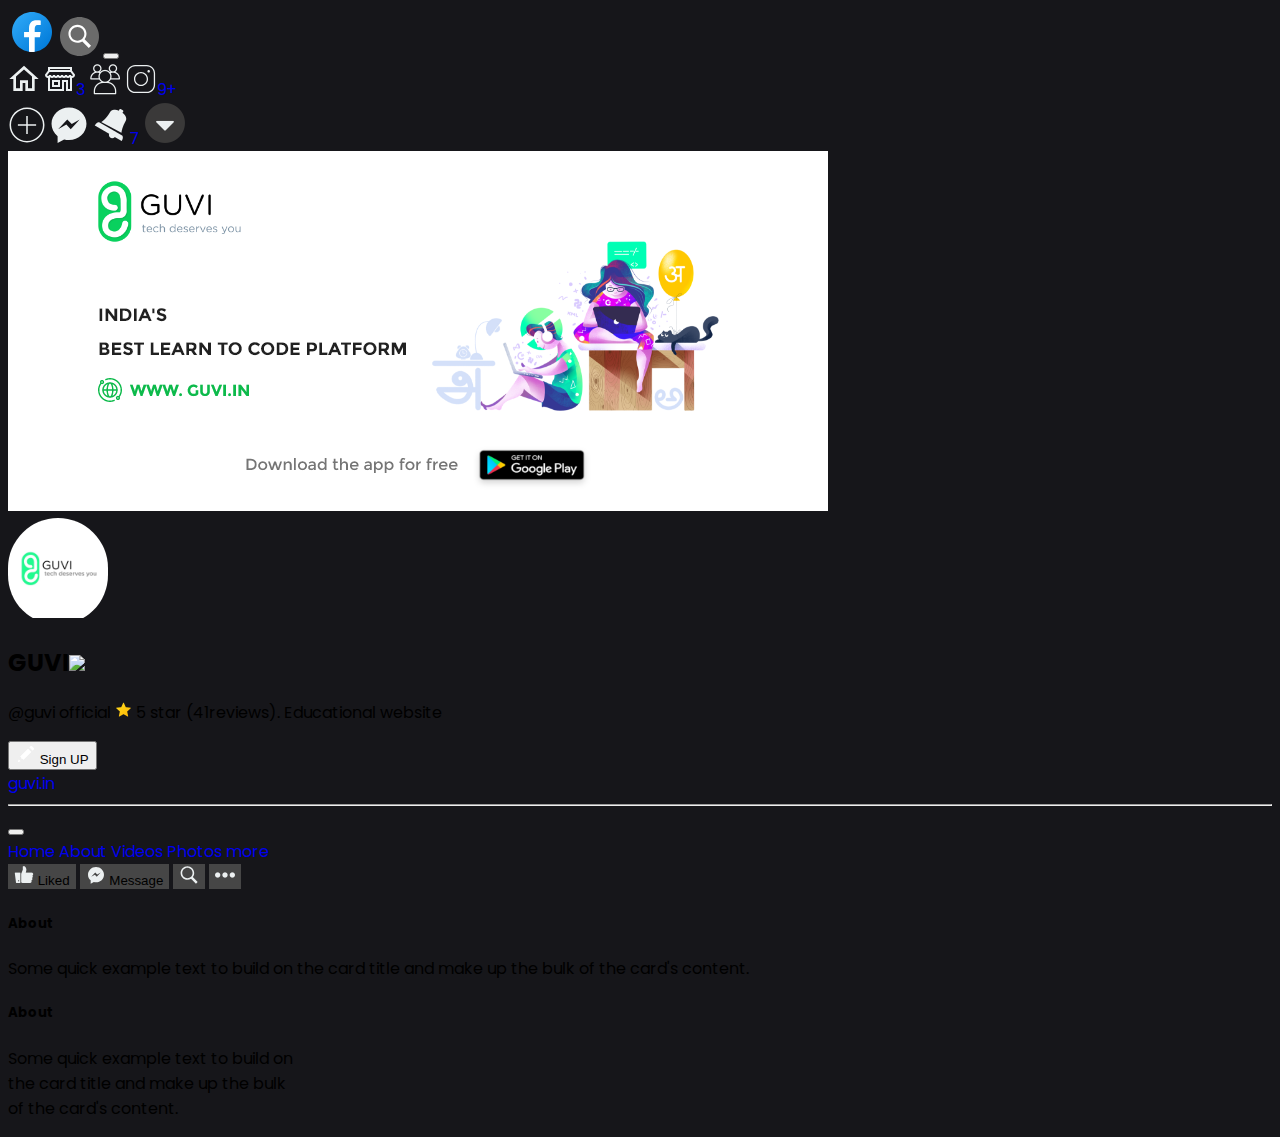
==== index.html @ 3fe800c3 "update" ====
<!DOCTYPE html>
<html lang="en">
  <head>
    <meta charset="UTF-8" />
    <meta http-equiv="X-UA-Compatible" content="IE=edge" />
    <meta name="viewport" content="width=device-width, initial-scale=1.0" />
    <title>Document</title>
    <link
      href="https://cdn.jsdelivr.net/npm/bootstrap@5.1.3/dist/css/bootstrap.min.css"
      rel="stylesheet"
      integrity="sha384-1BmE4kWBq78iYhFldvKuhfTAU6auU8tT94WrHftjDbrCEXSU1oBoqyl2QvZ6jIW3"
      crossorigin="anonymous"
    />
    <link
      rel="stylesheet"
      href="https://cdnjs.cloudflare.com/ajax/libs/font-awesome/4.7.0/css/font-awesome.min.css"
    />
    <link rel="stylesheet" href="./style.css" />
  </head>
  <body>
    <nav class="navbar navbar-expand-lg navbar-light navbar-fixed bg-dark fixed-top p-0">
      <div class="container-fluid">
        <a class="navbar-brand" href="#" ><img src="./Icons/facebook.svg" alt="fb" srcset=""></a>
        <a class="navbar-brand" href="#"
          ><img src="./Icons/search.svg" alt="fb" srcset=""></a>
        <button
          class="navbar-toggler"
          type="button"
          data-bs-toggle="collapse"
          data-bs-target="#navbarNavAltMarkup"
          aria-controls="navbarNavAltMarkup"
          aria-expanded="false"
          aria-label="Toggle navigation"
        >
          <span class="navbar-toggler-icon"></span>
        </button>
        <div class="collapse navbar-collapse" id="navbarNavAltMarkup">
          <div class="navbar-nav ms-auto">
            <a class="nav-link px-5" aria-current="page" href="#"
              ><img src="./Icons/home.svg" alt="fb" srcset=""></a>
            <a class="nav-link px-5" href="#"><img src="./Icons/shop.png" alt="fb" srcset=""><span class="badge rounded-pill bg-danger">3</span></a>
            <a class="nav-link px-5" href="#"><img src="./Icons/users.png" alt="fb" srcset=""></a>
            <a class="nav-link px-5" href="#"><img src="./Icons/instagram.svg" alt="fb" srcset=""><span class="badge rounded-pill bg-danger">9+</span></a>
          </div>
          <div class="navbar-nav ms-auto">
            <a class="nav-link" aria-current="page" href="#"><img src="./Icons/plus.svg" alt="fb" srcset=""></a>
            <a class="nav-link" href="#"><img src="./Icons/messenger.svg" alt="fb" srcset=""></a>
            <a class="nav-link" href="#"><img src="./Icons/bell.png" alt="fb" srcset=""><span class="badge rounded-pill bg-danger">7</span></a>
            <a class="nav-link" href="#"><img src="./Icons/down.png" alt="fb" srcset=""></a>
          </div>
        </div>
      </div>
    </nav>
<div class="container-fluid">
  <div class="row">
    <div class="text-center bg-dark">
      <img class="img-fluid" src="./guvi.png" alt="" srcset="">
     </div>
    </div>
     <div class="row pb-4 px-5 bg-dark">
       <div class="col-3 d-flex justify-content-end">
      <div class="log">
      <img src="./logo.jpg" class="logo" alt="...">
     </div>
    </div>
    <div class="col-5 d-flex align-items-center">
      <div class="BrandName text-light ">
        <p><h2>GUVI<img src="https://img.icons8.com/fluency/22/000000/verified-badge.png"/></h2>@guvi official <img src="./Icons/star.png" alt="" srcset=""> 5 star (41reviews). Educational website</p>
      </div>
    </div>
    <div class="col-3 d-flex align-items-end">
      <div class="buttons text-light">
        <button class="btn btn-info text-light mx-2 px-5" type="submit"><img src="./pencil.png" alt="" srcset=""> Sign UP</button><br />
        <a class="text-light fs-7 mx-4 px-5" href="#">guvi.in</a>
      </div>
    </div>
    </div><hr class="m-1">
    <div class="row p-0">
      <nav class="navbar navbar-expand-lg navbar-dark text-light bg-dark">
        <div class="container-fluid">
          <button class="navbar-toggler" type="button" data-bs-toggle="collapse" data-bs-target="#navbarNavAltMarkup" aria-controls="navbarNavAltMarkup" aria-expanded="false" aria-label="Toggle navigation">
            <span class="navbar-toggler-icon"></span>
          </button>
          <div class="collapse navbar-collapse" id="navbarNavAltMarkup">
            <div class="navbar-nav ms-auto">
              <a class="nav-link active text-center" aria-current="page" href="#">Home</a>
              <a class="nav-link active text-center" href="#">About</a>
              <a class="nav-link active text-center" href="#">Videos</a>
              <a class="nav-link active text-center" href="#">Photos</a>
              <a class="nav-link active text-center" href="#">more</a>
              </div>
              <div class="navbar-nav ms-auto">
              <button class="button rounded-3 text-light mx-1 px-5 py-2" type="submit"><img src="./Icons/likes.png" alt="" srcset="">  Liked</button>
              <button class="button rounded-3 text-light mx-1 px-5" type="submit"><img src="./Icons/fb-m.svg" alt="" srcset="">  Message</button>
              <button class="button rounded-3 text-light mx-1 px-3" type="submit"><img src="./Icons/searchd.svg" alt="" srcset=""></button>
              <button class="button rounded-3 text-light mx-1 px-3" type="submit"><img src="./Icons/dot.png" alt="" srcset=""></button>
              </div>
          </div>
        </div>
      </nav>
     </div>
</div>
<div class="container m-4">
  <div class="row">
    <div class="col-5 px-5 d-flex justify-content-center">
      <div class="card bg-dark" style="width: 50rem;">
        <div class="card-body">
          <h5 class="card-title text-light">About</h5>
          <p class="card-text text-light">Some quick example text to build on the card title and make up the bulk of the card's content.</p>
        </div>
      </div>
    </div>
    <div class="col-7 d-flex justify-content-center">
      <div class="card bg-dark" style="width: 18rem;">
        <div class="card-body">
          <h5 class="card-title text-light">About</h5>
          <p class="card-text text-light">Some quick example text to build on the card title and make up the bulk of the card's content.</p>
        </div>
      </div>
    </div>
  </div>
</div>
    <script
      src="https://cdn.jsdelivr.net/npm/bootstrap@5.1.3/dist/js/bootstrap.bundle.min.js"
      integrity="sha384-ka7Sk0Gln4gmtz2MlQnikT1wXgYsOg+OMhuP+IlRH9sENBO0LRn5q+8nbTov4+1p"
      crossorigin="anonymous"
    ></script>
  </body>
</html>
---- style.css ----
@import url('https://fonts.googleapis.com/css2?family=Outfit:wght@600&family=Poppins&display=swap');
body {
  background-color: #16161a;
  overflow-x: hidden;
  font-family: 'Poppins', sans-serif;
}
.logo {
  width: 100px;
  height: 100px;
}
.log {
  overflow: hidden;
  width: 100px;
  border-radius: 50px;
}
a{
  text-decoration: none;
}
.button {
  background-color: #464646;
  border: none;
}
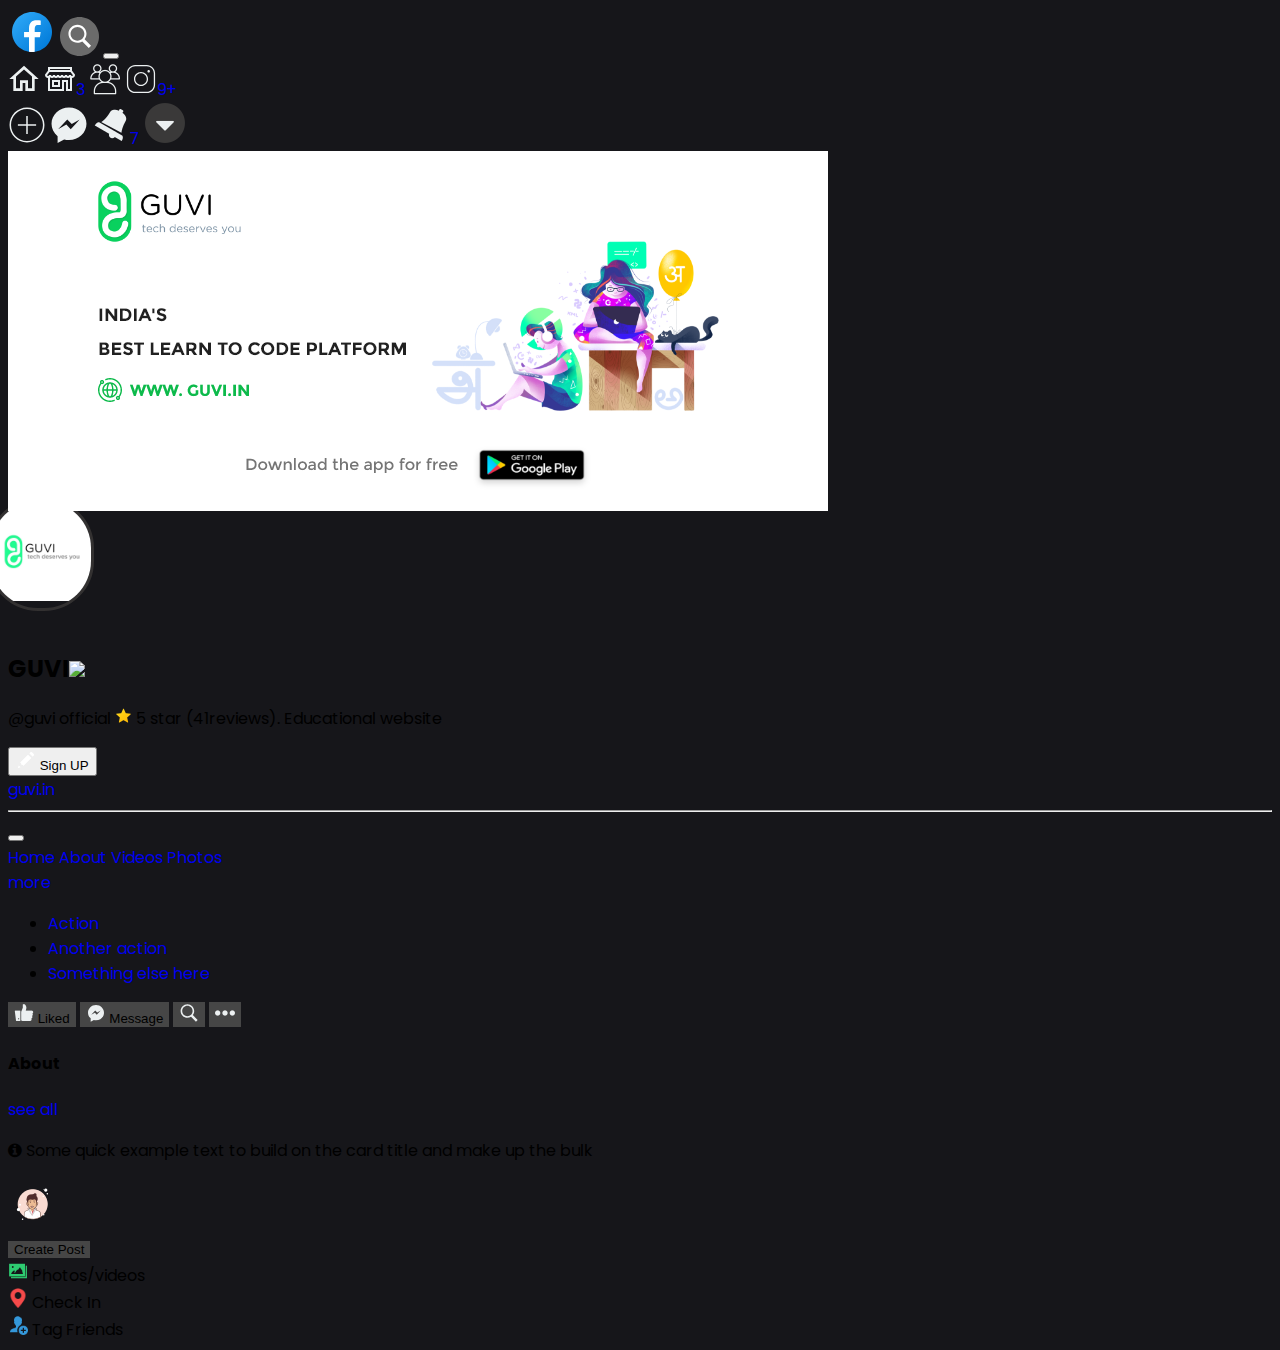
==== commit 510138be: "edited" ====
--- a/index.html
+++ b/index.html
@@ -21,18 +21,19 @@
     <nav class="navbar navbar-expand-lg navbar-light navbar-fixed bg-dark fixed-top p-0">
       <div class="container-fluid">
         <a class="navbar-brand" href="#" ><img src="./Icons/facebook.svg" alt="fb" srcset=""></a>
-        <a class="navbar-brand" href="#"
+        <a class="navbar-brand " href="#"
           ><img src="./Icons/search.svg" alt="fb" srcset=""></a>
         <button
-          class="navbar-toggler"
+          class="navbar-toggler bg-light"
           type="button"
           data-bs-toggle="collapse"
           data-bs-target="#navbarNavAltMarkup"
           aria-controls="navbarNavAltMarkup"
           aria-expanded="false"
           aria-label="Toggle navigation"
+          
         >
-          <span class="navbar-toggler-icon"></span>
+          <span class="navbar-toggler-icon bg-light"></span>
         </button>
         <div class="collapse navbar-collapse" id="navbarNavAltMarkup">
           <div class="navbar-nav ms-auto">
@@ -54,17 +55,17 @@
 <div class="container-fluid">
   <div class="row">
     <div class="text-center bg-dark">
-      <img class="img-fluid" src="./guvi.png" alt="" srcset="">
+      <img class="img-fluid rounded-bottom" src="./guvi.png" alt="" srcset="">
      </div>
     </div>
-     <div class="row pb-4 px-5 bg-dark">
-       <div class="col-3 d-flex justify-content-end">
+     <div class="row px-5 bg-dark">
+       <div class="col-3 mx-3 d-flex justify-content-end">
       <div class="log">
-      <img src="./logo.jpg" class="logo" alt="...">
+      <a href="#"> <img src="./logo.jpg" class="logo" alt="..."></a>
      </div>
     </div>
     <div class="col-5 d-flex align-items-center">
-      <div class="BrandName text-light ">
+      <div class="BrandName text-light">
         <p><h2>GUVI<img src="https://img.icons8.com/fluency/22/000000/verified-badge.png"/></h2>@guvi official <img src="./Icons/star.png" alt="" srcset=""> 5 star (41reviews). Educational website</p>
       </div>
     </div>
@@ -77,19 +78,28 @@
     </div><hr class="m-1">
     <div class="row p-0">
       <nav class="navbar navbar-expand-lg navbar-dark text-light bg-dark">
-        <div class="container-fluid">
-          <button class="navbar-toggler" type="button" data-bs-toggle="collapse" data-bs-target="#navbarNavAltMarkup" aria-controls="navbarNavAltMarkup" aria-expanded="false" aria-label="Toggle navigation">
+        <div class="container">
+          <button class="navbar-toggler" type="button" data-bs-toggle="collapse" data-bs-target="#navbarNavAlt" aria-controls="navbarNavAlt" aria-expanded="false" aria-label="Toggle navigation">
             <span class="navbar-toggler-icon"></span>
           </button>
-          <div class="collapse navbar-collapse" id="navbarNavAltMarkup">
+          <div class="collapse navbar-collapse" id="navbarNavAlt">
             <div class="navbar-nav ms-auto">
               <a class="nav-link active text-center" aria-current="page" href="#">Home</a>
               <a class="nav-link active text-center" href="#">About</a>
               <a class="nav-link active text-center" href="#">Videos</a>
               <a class="nav-link active text-center" href="#">Photos</a>
-              <a class="nav-link active text-center" href="#">more</a>
+              <div class="dropdown">
+                <a class=" nav-link active text-center dropdown-toggle" href="#" role="button" id="dropdownMenuLink" data-bs-toggle="dropdown" aria-expanded="false">
+                  more
+                </a>
+                <ul class="dropdown-menu" aria-labelledby="dropdownMenuLink">
+                  <li><a class="dropdown-item" href="#">Action</a></li>
+                  <li><a class="dropdown-item" href="#">Another action</a></li>
+                  <li><a class="dropdown-item" href="#">Something else here</a></li>
+                </ul>
+              </div>   
               </div>
-              <div class="navbar-nav ms-auto">
+              <div class="navbar-nav  ms-auto">
               <button class="button rounded-3 text-light mx-1 px-5 py-2" type="submit"><img src="./Icons/likes.png" alt="" srcset="">  Liked</button>
               <button class="button rounded-3 text-light mx-1 px-5" type="submit"><img src="./Icons/fb-m.svg" alt="" srcset="">  Message</button>
               <button class="button rounded-3 text-light mx-1 px-3" type="submit"><img src="./Icons/searchd.svg" alt="" srcset=""></button>
@@ -100,21 +110,30 @@
       </nav>
      </div>
 </div>
-<div class="container m-4">
+<div class="container m-3  ms-auto">
   <div class="row">
-    <div class="col-5 px-5 d-flex justify-content-center">
-      <div class="card bg-dark" style="width: 50rem;">
+    <div class="col-4 px-1">
+      <div class="card bg-dark" >
         <div class="card-body">
-          <h5 class="card-title text-light">About</h5>
-          <p class="card-text text-light">Some quick example text to build on the card title and make up the bulk of the card's content.</p>
+          <div class="row">
+            <div class="col d-flex justify-content-start "><h4 class="card-title text-light">About</h4> </div>
+          <div class="col d-flex justify-content-end"><a href="#" class="">see all</a></div>
+        </div>
+          <p class="card-text text-light"><i class="fa fa-info-circle fa-1x"></i> Some quick example text to build on the card title and make up the bulk </p>
         </div>
       </div>
     </div>
-    <div class="col-7 d-flex justify-content-center">
-      <div class="card bg-dark" style="width: 18rem;">
-        <div class="card-body">
-          <h5 class="card-title text-light">About</h5>
-          <p class="card-text text-light">Some quick example text to build on the card title and make up the bulk of the card's content.</p>
+    <div class="col-6">
+      <div class="card bg-dark">
+        <div class="card-body p-2">
+          <div class="row">
+            <div class="col-1 d-flex justify-content-start p-1"><img src="./Icons/profile.png" alt="" srcset=""></div>
+          <div class="col d-flex justify-content-center">
+            <button class="button rounded-3 text-light px-5 m-2 " type="submit">Create Post</button></div>
+            <div class="row mx-4 py-1">
+              <div class="col-4 d-flex justify-content-start align-items-center text-light p-1"><img src="./Icons/gallery.png" alt="" class="gallery" srcset=""> Photos/videos</div>
+              <div class="col-4 d-flex justify-content-start align-items-center text-light p-1"><img src="./Icons/location.png" alt="" class="gallery" srcset=""> Check In</div>
+              <div class="col-4 d-flex justify-content-start align-items-center text-light p-1"><img src="./Icons/adduser.png" alt="" class="gallery" srcset=""> Tag Friends</div>
         </div>
       </div>
     </div>
--- a/style.css
+++ b/style.css
@@ -12,6 +12,9 @@
   overflow: hidden;
   width: 100px;
   border-radius: 50px;
+  margin : -20px;
+  margin-bottom:40px;
+  border: 3px solid #333131;
 }
 a{
   text-decoration: none;
@@ -19,4 +22,13 @@
 .button {
   background-color: #464646;
   border: none;
+}
+
+.profile {
+  width: 10px;
+  height: 10px;
+}
+.gallery{
+  width : 20px;
+  height : 20px;
 }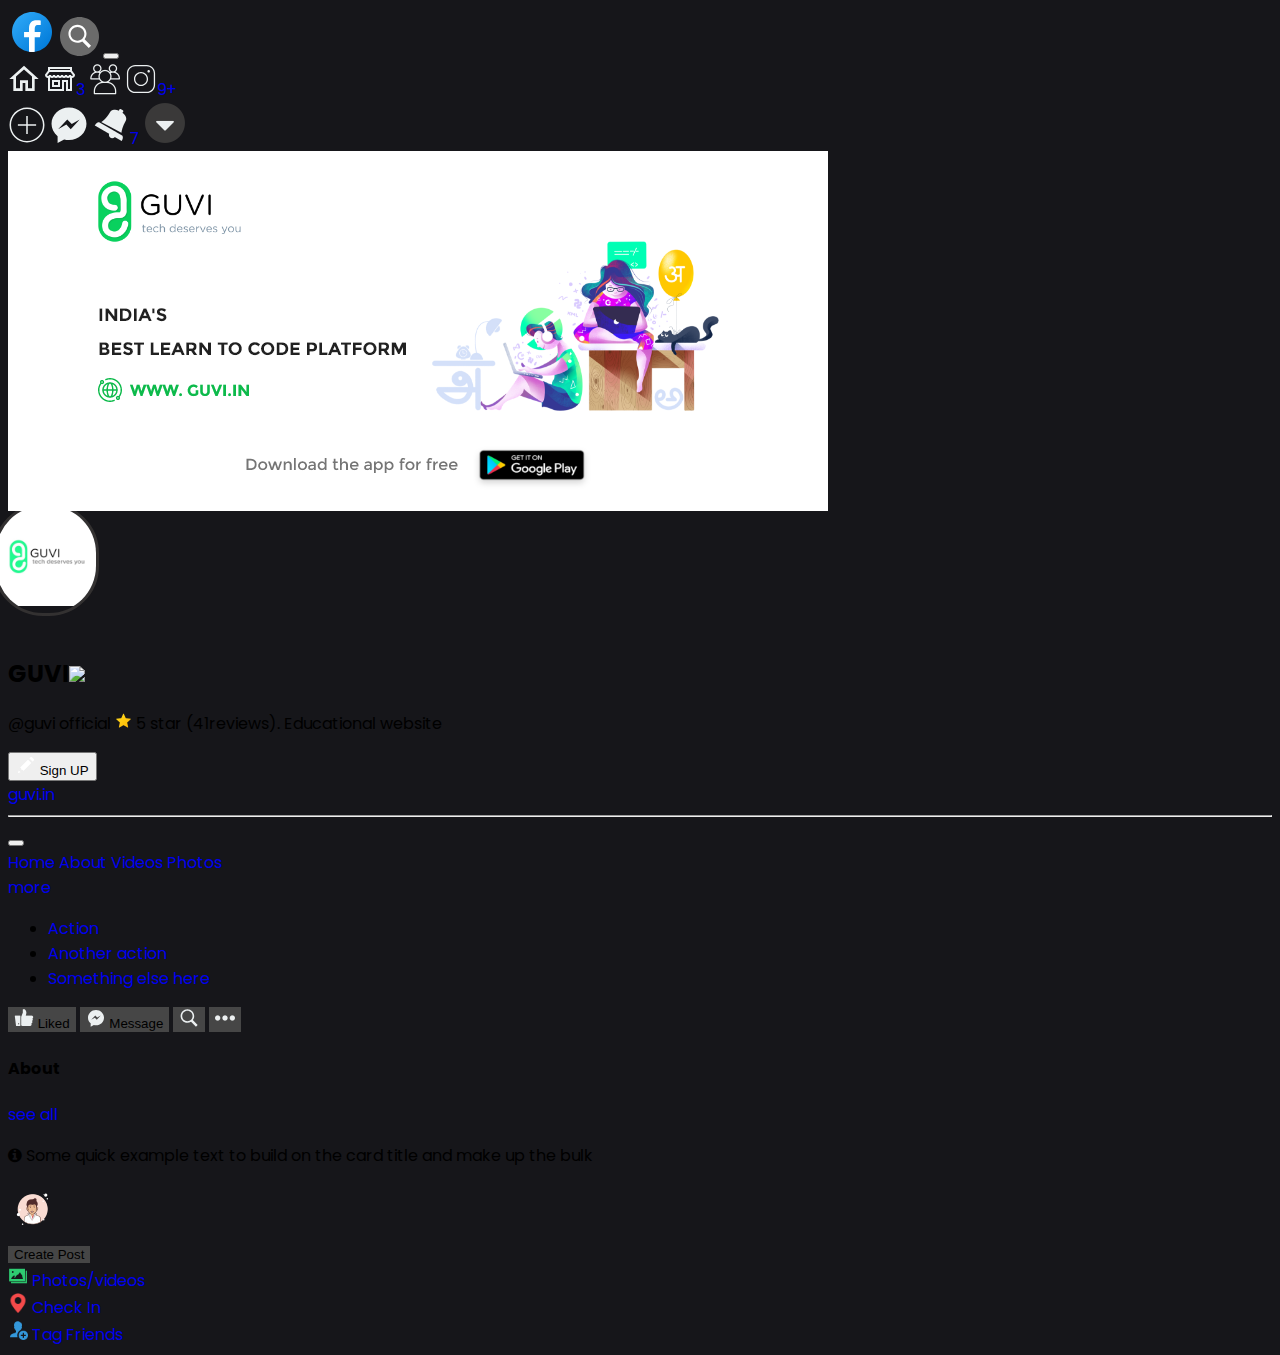
==== commit b5ca08ff: "edited" ====
--- a/index.html
+++ b/index.html
@@ -129,11 +129,11 @@
           <div class="row">
             <div class="col-1 d-flex justify-content-start p-1"><img src="./Icons/profile.png" alt="" srcset=""></div>
           <div class="col d-flex justify-content-center">
-            <button class="button rounded-3 text-light px-5 m-2 " type="submit">Create Post</button></div>
+            <button class="button rounded-3  w-100 text-light px-5 m-2 " type="submit">Create Post</button></div>
             <div class="row mx-4 py-1">
-              <div class="col-4 d-flex justify-content-start align-items-center text-light p-1"><img src="./Icons/gallery.png" alt="" class="gallery" srcset=""> Photos/videos</div>
-              <div class="col-4 d-flex justify-content-start align-items-center text-light p-1"><img src="./Icons/location.png" alt="" class="gallery" srcset=""> Check In</div>
-              <div class="col-4 d-flex justify-content-start align-items-center text-light p-1"><img src="./Icons/adduser.png" alt="" class="gallery" srcset=""> Tag Friends</div>
+              <div class="col-4 d-flex justify-content-start align-items-center text-light p-1"><a class="text-light" href="#"><img src="./Icons/gallery.png" alt="" class="gallery" srcset=""> Photos/videos</a></div>
+              <div class="col-4 d-flex justify-content-start align-items-center text-light p-1"><a class="text-light" href="#"><img src="./Icons/location.png" alt="" class="gallery" srcset=""> Check In</a></div>
+              <div class="col-4 d-flex justify-content-start align-items-center text-light p-1"><a class="text-light" href="#"><img src="./Icons/adduser.png" alt="" class="gallery" srcset="">  Tag Friends</a></div>
         </div>
       </div>
     </div>
--- a/style.css
+++ b/style.css
@@ -12,7 +12,7 @@
   overflow: hidden;
   width: 100px;
   border-radius: 50px;
-  margin : -20px;
+  margin : -15px;
   margin-bottom:40px;
   border: 3px solid #333131;
 }
@@ -31,4 +31,5 @@
 .gallery{
   width : 20px;
   height : 20px;
-}+}
+
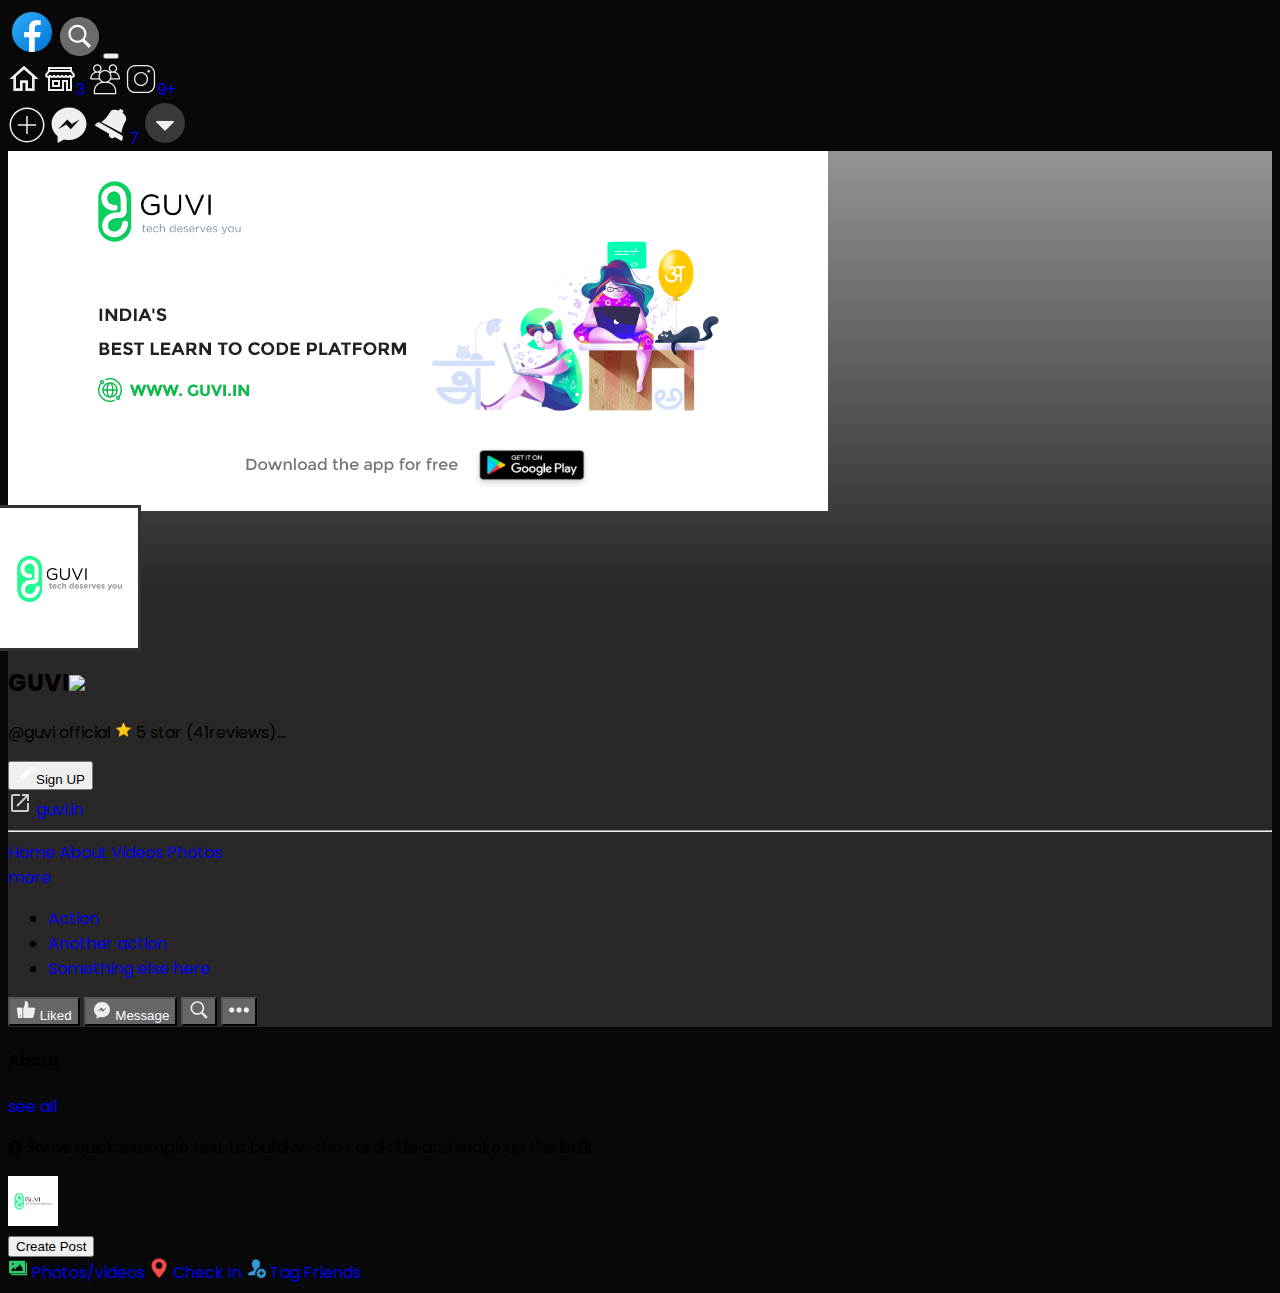
==== commit d87d79cc: "edited" ====
--- a/index.html
+++ b/index.html
@@ -1,9 +1,9 @@
 <!DOCTYPE html>
 <html lang="en">
-  <head>
-    <meta charset="UTF-8" />
-    <meta http-equiv="X-UA-Compatible" content="IE=edge" />
-    <meta name="viewport" content="width=device-width, initial-scale=1.0" />
+<head>
+    <meta charset="UTF-8">
+    <meta http-equiv="X-UA-Compatible" content="IE=edge">
+    <meta name="viewport" content="width=device-width, initial-scale=1.0">
     <title>Document</title>
     <link
       href="https://cdn.jsdelivr.net/npm/bootstrap@5.1.3/dist/css/bootstrap.min.css"
@@ -16,133 +16,141 @@
       href="https://cdnjs.cloudflare.com/ajax/libs/font-awesome/4.7.0/css/font-awesome.min.css"
     />
     <link rel="stylesheet" href="./style.css" />
-  </head>
-  <body>
-    <nav class="navbar navbar-expand-lg navbar-light navbar-fixed bg-dark fixed-top p-0">
-      <div class="container-fluid">
-        <a class="navbar-brand" href="#" ><img src="./Icons/facebook.svg" alt="fb" srcset=""></a>
-        <a class="navbar-brand " href="#"
-          ><img src="./Icons/search.svg" alt="fb" srcset=""></a>
-        <button
-          class="navbar-toggler bg-light"
-          type="button"
-          data-bs-toggle="collapse"
-          data-bs-target="#navbarNavAltMarkup"
-          aria-controls="navbarNavAltMarkup"
-          aria-expanded="false"
-          aria-label="Toggle navigation"
-          
-        >
-          <span class="navbar-toggler-icon bg-light"></span>
+</head>
+<body>
+    <!-- Navbar starts here  -->
+    <nav class="navbar navbar-expand-lg navbar-dark navbar-fixed bg-dark sticky-top p-0">
+        <div class="container-fluid">
+          <a class="navbar-brand" href="#" ><img src="./Icons/facebook.svg" alt="fb" srcset=""></a>
+          <a class="navbar-brand " href="#"><img src="./Icons/search.svg" alt="fb" srcset=""></a>
+          <button class="navbar-toggler" type="button" data-bs-toggle="collapse" data-bs-target="#navbarNavAltMarkup" aria-controls="navbarNavAltMarkup" aria-expanded="false" aria-label="Toggle navigation">
+            <span class="navbar-toggler-icon bg-dark"></span>
         </button>
-        <div class="collapse navbar-collapse" id="navbarNavAltMarkup">
-          <div class="navbar-nav ms-auto">
-            <a class="nav-link px-5" aria-current="page" href="#"
-              ><img src="./Icons/home.svg" alt="fb" srcset=""></a>
-            <a class="nav-link px-5" href="#"><img src="./Icons/shop.png" alt="fb" srcset=""><span class="badge rounded-pill bg-danger">3</span></a>
-            <a class="nav-link px-5" href="#"><img src="./Icons/users.png" alt="fb" srcset=""></a>
-            <a class="nav-link px-5" href="#"><img src="./Icons/instagram.svg" alt="fb" srcset=""><span class="badge rounded-pill bg-danger">9+</span></a>
+          <div class="collapse navbar-collapse" id="navbarNavAltMarkup">
+            <div class="navbar-nav text-center ms-auto">
+              <a class="nav-link px-5" aria-current="page" href="#"
+                ><img src="./Icons/home.svg" alt="fb" srcset=""></a>
+              <a class="nav-link px-5" href="#"><img src="./Icons/shop.png" alt="fb" srcset=""><span class="badge rounded-pill bg-danger">3</span></a>
+              <a class="nav-link px-5" href="#"><img src="./Icons/users.png" alt="fb" srcset=""></a>
+              <a class="nav-link px-5" href="#"><img src="./Icons/instagram.svg" alt="fb" srcset=""><span class="badge rounded-pill bg-danger">9+</span></a>
+            </div>
+            <div class="navbar-nav text-center ms-auto">
+              <a class="nav-link" aria-current="page" href="#"><img src="./Icons/plus.svg" alt="fb" srcset=""></a>
+              <a class="nav-link" href="#"><img src="./Icons/messenger.svg" alt="fb" srcset=""></a>
+              <a class="nav-link" href="#"><img src="./Icons/bell.png" alt="fb" srcset=""><span class="badge rounded-pill bg-danger">7</span></a>
+              <a class="nav-link" href="#"><img src="./Icons/down.png" alt="fb" srcset=""></a>
+            </div>
           </div>
-          <div class="navbar-nav ms-auto">
-            <a class="nav-link" aria-current="page" href="#"><img src="./Icons/plus.svg" alt="fb" srcset=""></a>
-            <a class="nav-link" href="#"><img src="./Icons/messenger.svg" alt="fb" srcset=""></a>
-            <a class="nav-link" href="#"><img src="./Icons/bell.png" alt="fb" srcset=""><span class="badge rounded-pill bg-danger">7</span></a>
-            <a class="nav-link" href="#"><img src="./Icons/down.png" alt="fb" srcset=""></a>
+        </div>
+      </nav>
+      <!-- Navbar ends here -->
+
+      
+      <!-- Body Starts here-->
+      <section class="section">
+      <div class="container bodybg">
+            <div class="row d-flex justify-content-center">
+                <div class="text-center">
+                <img class="img-fluid rounded-bottom" src="./Icons/guvi.png" alt="" srcset="">
+                 </div>
+            </div>
+            <div class="row d-flex justify-content-center">
+                    <div class="col-sm-2 d-flex justify-content-start px-5">
+                        <div class="log">
+                            <a href="#">  <img class="img-fluid rounded-circle img-circle" src="./Icons/logo.jpg" width="140" height="140" alt="..."></a>
+                        </div>
+                    </div>
+                    <div class="col-sm-4 d-flex align-items-center">
+                         <div class="BrandName text-light pt-4 p-0">
+                             <h2>GUVI<img src="https://img.icons8.com/fluency/22/000000/verified-badge.png"/></h2>
+                             <p class="fs-6">@guvi official <img src="./Icons/star.png" alt="" srcset=""> 5 star (41reviews)...</p>
+                        </div>
+                    </div>
+                     <div class="col-sm-3 d-flex align-items-end "> 
+                            <div class="row">
+                                <div class="text-light d-flex justify-content-start">    
+                                     <button class="btn btn-primary w-100 text-light m-2 " type="submit"><img src="./Icons/pencil.png" alt="" srcset="">Sign UP</button></div>
+                                <div class=" text-light d-flex justify-content-center">    
+                                    <a class="text-light" href="#"><img class="img-fluid" src="./Icons/link.svg" alt=""> guvi.in</a></div>
+                          </div>
+                    </div>
+            </div>
+            <hr class="bg-light">
+            <div class="row">
+              <nav class="navbar navbar-expand-lg navbar-dark text-light">
+                <div class="col-md-6">
+                  <div class="collapse navbar-collapse px-5" id="navbarNavAlt">
+                     <div class="navbar-nav mx-auto ">
+                            <a class="nav-link active text-center" aria-current="page" href="#">Home</a>
+                             <a class="nav-link active text-center" href="#">About</a>
+                            <a class="nav-link active text-center" href="#">Videos</a>
+                            <a class="nav-link active text-center" href="#">Photos</a>
+                            <div class="dropdown">
+                              <a class=" nav-link active text-center dropdown-toggle" href="#" role="button" id="dropdownMenuLink" data-bs-toggle="dropdown" aria-expanded="false">
+                              more
+                              </a>
+                               <ul class="dropdown-menu" aria-labelledby="dropdownMenuLink">
+                               <li><a class="dropdown-item" href="#">Action</a></li>
+                               <li><a class="dropdown-item" href="#">Another action</a></li>
+                              <li><a class="dropdown-item" href="#">Something else here</a></li>
+                              </ul>
+                            </div>   
+                      </div>
+                    </div>
+                    </div>
+                      <div class="col-md-6 d-flex justify-content-center ms-auto">
+                         <button class="btn rounded-3 text-light mx-1 py-2 buttons" type="submit"><img class="img-fluid" src="./Icons/likes.png" alt="" width="20" height="20" srcset="">  Liked</button>
+                         <button class="btn rounded-3 text-light mx-1 px-4 buttons" type="submit"><img class="img-fluid" src="./Icons/fb-m.svg" alt="" width="20" height="20" srcset="">  Message</button>
+                          <button class="btn rounded-3 text-light mx-1 px-2 buttons" type="submit"><img class="img-fluid" src="./Icons/searchd.svg" alt="" width="20" height="20" srcset=""></button>
+                         <button class="btn rounded-3 text-light mx-1 px-2 buttons" type="submit"><img class="img-fluid" src="./Icons/dot.png" alt=""  width="20" height="20" srcset=""></button>
+                      </div>
+              </nav>
+             </div>
+          </div>
+        </section>
+      <!-- Body code Ends here-->
+
+
+      <!-- cards starts here -->
+
+      <div class="container ms-auto">
+        <div class="row d-flex justify-content-center">
+          <div class="col-md-4 p-2">
+            <div class="card bg-dark" >
+              <div class="card-body">
+                <div class="row">
+                  <div class="col d-flex justify-content-start "><h4 class="card-title text-light">About</h4> </div>
+                <div class="col d-flex justify-content-end"><a href="#" class="">see all</a></div>
+              </div>
+                <p class="card-text text-light"><i class="fa fa-info-circle fa-1x"></i> Some quick example text to build on the card title and make up the bulk </p>
+              </div>
+            </div>
+          </div>
+          <div class="col-md-6 py-2">
+            <div class="card bg-dark">
+              <div class="card-body">
+                <div class="row">
+                  <div class="col-2 d-flex justify-content-center p-1"><img class="img-fluid rounded-circle" src="./Icons/logo.jpg" alt="" width="50" height="50"></div>
+                <div class="col d-flex justify-content-center">
+                  <button class="btn btn-info  rounded-3 w-100 text-light  m-2 btns" type="submit">Create Post</button></div>
+                  <div class="row py-1">
+                    <div class="col d-flex justify-content-evenly m-0 p-0">
+                    <a class="text-light" href="#"><img class="img-fluid" src="./Icons/gallery.png"   width="20" height="20" alt="" srcset=""> Photos/videos</a>
+                    <a class="text-light" href="#"><img class="img-fluid" src="./Icons/location.png"  width="20" height="20" alt="" srcset=""> Check In</a>
+                    <a class="text-light" href="#"><img class="img-fluid" src="./Icons/adduser.png"  width="20" height="20" alt="" srcset=""> Tag Friends</a></div>
+                    
+              </div>
+            </div>
           </div>
         </div>
       </div>
-    </nav>
-<div class="container-fluid">
-  <div class="row">
-    <div class="text-center bg-dark">
-      <img class="img-fluid rounded-bottom" src="./guvi.png" alt="" srcset="">
-     </div>
-    </div>
-     <div class="row px-5 bg-dark">
-       <div class="col-3 mx-3 d-flex justify-content-end">
-      <div class="log">
-      <a href="#"> <img src="./logo.jpg" class="logo" alt="..."></a>
-     </div>
-    </div>
-    <div class="col-5 d-flex align-items-center">
-      <div class="BrandName text-light">
-        <p><h2>GUVI<img src="https://img.icons8.com/fluency/22/000000/verified-badge.png"/></h2>@guvi official <img src="./Icons/star.png" alt="" srcset=""> 5 star (41reviews). Educational website</p>
-      </div>
-    </div>
-    <div class="col-3 d-flex align-items-end">
-      <div class="buttons text-light">
-        <button class="btn btn-info text-light mx-2 px-5" type="submit"><img src="./pencil.png" alt="" srcset=""> Sign UP</button><br />
-        <a class="text-light fs-7 mx-4 px-5" href="#">guvi.in</a>
-      </div>
-    </div>
-    </div><hr class="m-1">
-    <div class="row p-0">
-      <nav class="navbar navbar-expand-lg navbar-dark text-light bg-dark">
-        <div class="container">
-          <button class="navbar-toggler" type="button" data-bs-toggle="collapse" data-bs-target="#navbarNavAlt" aria-controls="navbarNavAlt" aria-expanded="false" aria-label="Toggle navigation">
-            <span class="navbar-toggler-icon"></span>
-          </button>
-          <div class="collapse navbar-collapse" id="navbarNavAlt">
-            <div class="navbar-nav ms-auto">
-              <a class="nav-link active text-center" aria-current="page" href="#">Home</a>
-              <a class="nav-link active text-center" href="#">About</a>
-              <a class="nav-link active text-center" href="#">Videos</a>
-              <a class="nav-link active text-center" href="#">Photos</a>
-              <div class="dropdown">
-                <a class=" nav-link active text-center dropdown-toggle" href="#" role="button" id="dropdownMenuLink" data-bs-toggle="dropdown" aria-expanded="false">
-                  more
-                </a>
-                <ul class="dropdown-menu" aria-labelledby="dropdownMenuLink">
-                  <li><a class="dropdown-item" href="#">Action</a></li>
-                  <li><a class="dropdown-item" href="#">Another action</a></li>
-                  <li><a class="dropdown-item" href="#">Something else here</a></li>
-                </ul>
-              </div>   
-              </div>
-              <div class="navbar-nav  ms-auto">
-              <button class="button rounded-3 text-light mx-1 px-5 py-2" type="submit"><img src="./Icons/likes.png" alt="" srcset="">  Liked</button>
-              <button class="button rounded-3 text-light mx-1 px-5" type="submit"><img src="./Icons/fb-m.svg" alt="" srcset="">  Message</button>
-              <button class="button rounded-3 text-light mx-1 px-3" type="submit"><img src="./Icons/searchd.svg" alt="" srcset=""></button>
-              <button class="button rounded-3 text-light mx-1 px-3" type="submit"><img src="./Icons/dot.png" alt="" srcset=""></button>
-              </div>
-          </div>
-        </div>
-      </nav>
-     </div>
-</div>
-<div class="container m-3  ms-auto">
-  <div class="row">
-    <div class="col-4 px-1">
-      <div class="card bg-dark" >
-        <div class="card-body">
-          <div class="row">
-            <div class="col d-flex justify-content-start "><h4 class="card-title text-light">About</h4> </div>
-          <div class="col d-flex justify-content-end"><a href="#" class="">see all</a></div>
-        </div>
-          <p class="card-text text-light"><i class="fa fa-info-circle fa-1x"></i> Some quick example text to build on the card title and make up the bulk </p>
-        </div>
-      </div>
-    </div>
-    <div class="col-6">
-      <div class="card bg-dark">
-        <div class="card-body p-2">
-          <div class="row">
-            <div class="col-1 d-flex justify-content-start p-1"><img src="./Icons/profile.png" alt="" srcset=""></div>
-          <div class="col d-flex justify-content-center">
-            <button class="button rounded-3  w-100 text-light px-5 m-2 " type="submit">Create Post</button></div>
-            <div class="row mx-4 py-1">
-              <div class="col-4 d-flex justify-content-start align-items-center text-light p-1"><a class="text-light" href="#"><img src="./Icons/gallery.png" alt="" class="gallery" srcset=""> Photos/videos</a></div>
-              <div class="col-4 d-flex justify-content-start align-items-center text-light p-1"><a class="text-light" href="#"><img src="./Icons/location.png" alt="" class="gallery" srcset=""> Check In</a></div>
-              <div class="col-4 d-flex justify-content-start align-items-center text-light p-1"><a class="text-light" href="#"><img src="./Icons/adduser.png" alt="" class="gallery" srcset="">  Tag Friends</a></div>
-        </div>
-      </div>
-    </div>
-  </div>
-</div>
+
+      <!-- cards ends here -->
+ 
     <script
       src="https://cdn.jsdelivr.net/npm/bootstrap@5.1.3/dist/js/bootstrap.bundle.min.js"
       integrity="sha384-ka7Sk0Gln4gmtz2MlQnikT1wXgYsOg+OMhuP+IlRH9sENBO0LRn5q+8nbTov4+1p"
       crossorigin="anonymous"
-    ></script>
-  </body>
-</html>
+    ></script>    
+</body>
+</html>--- a/style.css
+++ b/style.css
@@ -1,35 +1,31 @@
 @import url('https://fonts.googleapis.com/css2?family=Outfit:wght@600&family=Poppins&display=swap');
 body {
-  background-color: #16161a;
+  background-color: rgb(8, 8, 8);
   overflow-x: hidden;
   font-family: 'Poppins', sans-serif;
 }
-.logo {
-  width: 100px;
-  height: 100px;
+.log {
+    margin : -13px;
+  }
+  .img-circle{
+    border-style: solid;
+    border-color: #333333;
 }
-.log {
-  overflow: hidden;
-  width: 100px;
-  border-radius: 50px;
-  margin : -15px;
-  margin-bottom:40px;
-  border: 3px solid #333131;
+.button {
+    background-color: #464646;
+    border: none;
+  }
+.buttons{
+    background-color:#666666 ;
+    color:white;
+}
+section{
+  background-color: rgb(41, 39, 39);
+  background-image: linear-gradient(to top, rgba(54, 52, 52, 0) 50%, rgba(255, 255, 255, 0.5));
 }
 a{
   text-decoration: none;
 }
-.button {
-  background-color: #464646;
-  border: none;
-}
-
-.profile {
-  width: 10px;
-  height: 10px;
-}
-.gallery{
-  width : 20px;
-  height : 20px;
-}
-
+btns{
+  color: #da2626;
+}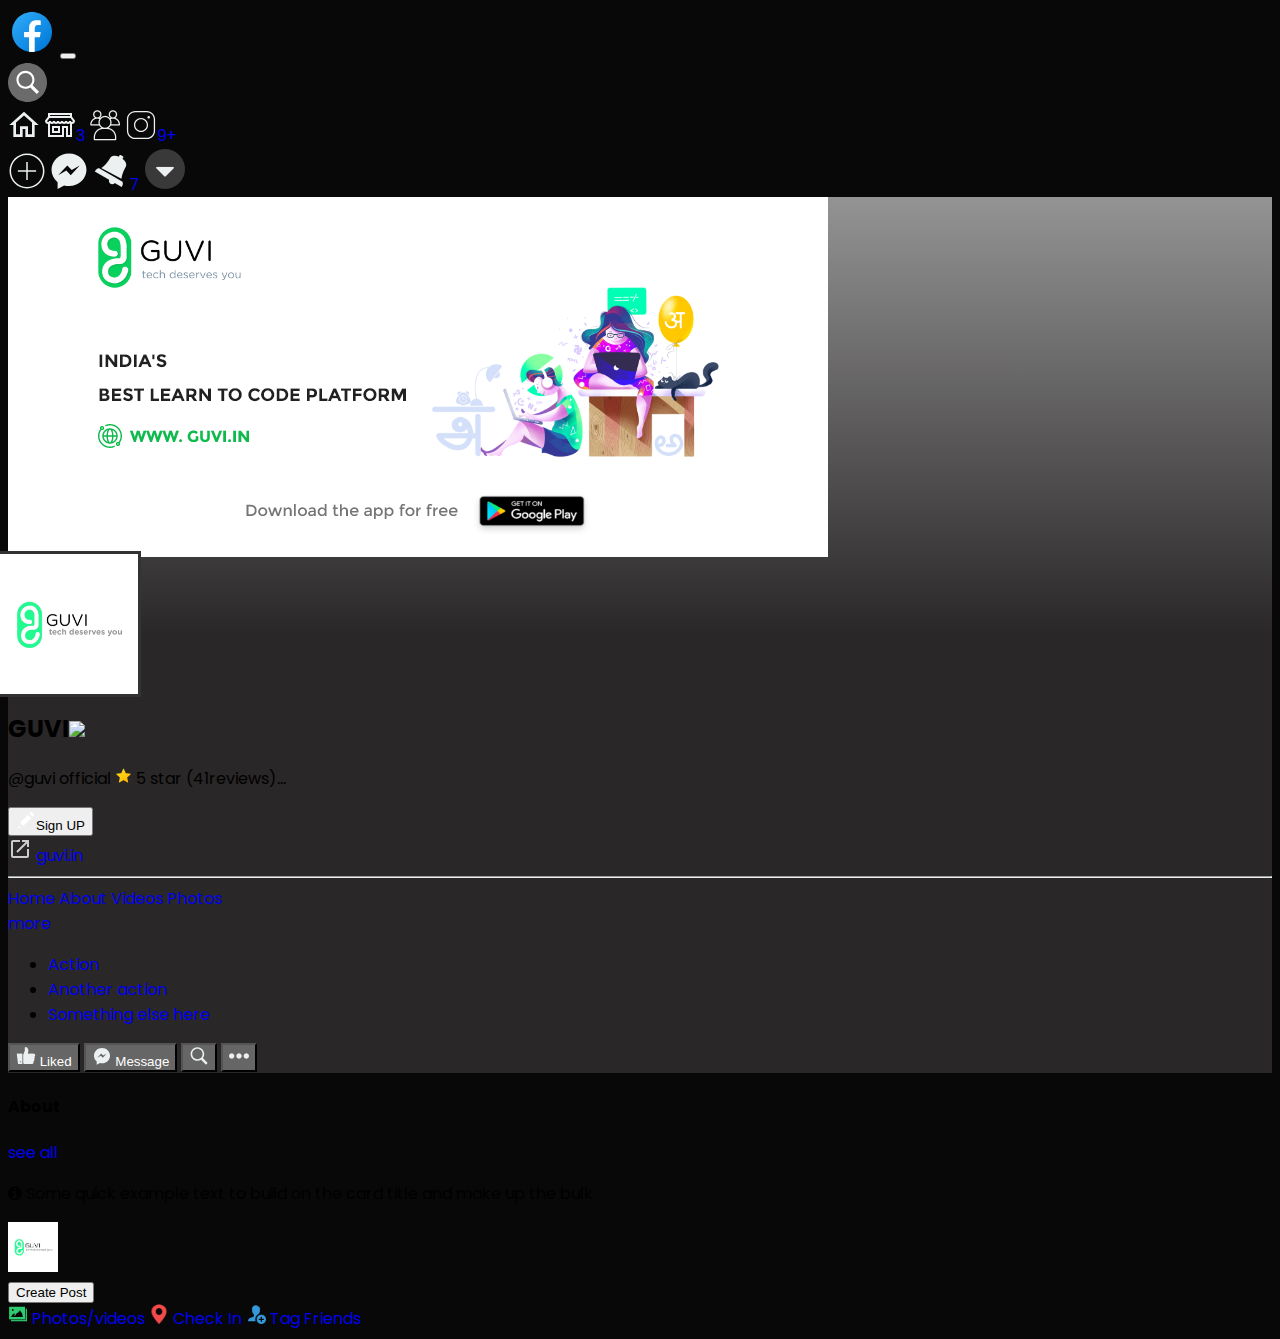
==== commit 4da5d66b: "edit" ====
--- a/index.html
+++ b/index.html
@@ -22,11 +22,11 @@
     <nav class="navbar navbar-expand-lg navbar-dark navbar-fixed bg-dark sticky-top p-0">
         <div class="container-fluid">
           <a class="navbar-brand" href="#" ><img src="./Icons/facebook.svg" alt="fb" srcset=""></a>
-          <a class="navbar-brand " href="#"><img src="./Icons/search.svg" alt="fb" srcset=""></a>
           <button class="navbar-toggler" type="button" data-bs-toggle="collapse" data-bs-target="#navbarNavAltMarkup" aria-controls="navbarNavAltMarkup" aria-expanded="false" aria-label="Toggle navigation">
             <span class="navbar-toggler-icon bg-dark"></span>
         </button>
           <div class="collapse navbar-collapse" id="navbarNavAltMarkup">
+           <div class="text-center"><a class="navbar-brand" href="#"><img src="./Icons/search.svg" alt="fb" srcset=""></a></div> 
             <div class="navbar-nav text-center ms-auto">
               <a class="nav-link px-5" aria-current="page" href="#"
                 ><img src="./Icons/home.svg" alt="fb" srcset=""></a>
@@ -48,14 +48,14 @@
       
       <!-- Body Starts here-->
       <section class="section">
-      <div class="container bodybg">
+      <div class="container">
             <div class="row d-flex justify-content-center">
                 <div class="text-center">
                 <img class="img-fluid rounded-bottom" src="./Icons/guvi.png" alt="" srcset="">
                  </div>
             </div>
             <div class="row d-flex justify-content-center">
-                    <div class="col-sm-2 d-flex justify-content-start px-5">
+                    <div class="col-md-2 d-flex justify-content-start px-5">
                         <div class="log">
                             <a href="#">  <img class="img-fluid rounded-circle img-circle" src="./Icons/logo.jpg" width="140" height="140" alt="..."></a>
                         </div>
@@ -90,9 +90,9 @@
                               more
                               </a>
                                <ul class="dropdown-menu" aria-labelledby="dropdownMenuLink">
-                               <li><a class="dropdown-item" href="#">Action</a></li>
-                               <li><a class="dropdown-item" href="#">Another action</a></li>
-                              <li><a class="dropdown-item" href="#">Something else here</a></li>
+                                 <li><a class="dropdown-item" href="#">Action</a></li>
+                                 <li><a class="dropdown-item" href="#">Another action</a></li>
+                                 <li><a class="dropdown-item" href="#">Something else here</a></li>
                               </ul>
                             </div>   
                       </div>
@@ -106,7 +106,7 @@
                       </div>
               </nav>
              </div>
-          </div>
+      </div>
         </section>
       <!-- Body code Ends here-->
 
@@ -115,7 +115,7 @@
 
       <div class="container ms-auto">
         <div class="row d-flex justify-content-center">
-          <div class="col-md-4 p-2">
+          <div class="col-md-5 p-2">
             <div class="card bg-dark" >
               <div class="card-body">
                 <div class="row">
@@ -126,25 +126,28 @@
               </div>
             </div>
           </div>
-          <div class="col-md-6 py-2">
+          <div class="col-md-7 py-2">
             <div class="card bg-dark">
               <div class="card-body">
                 <div class="row">
-                  <div class="col-2 d-flex justify-content-center p-1"><img class="img-fluid rounded-circle" src="./Icons/logo.jpg" alt="" width="50" height="50"></div>
-                <div class="col d-flex justify-content-center">
-                  <button class="btn btn-info  rounded-3 w-100 text-light  m-2 btns" type="submit">Create Post</button></div>
+                  <div class="col-2 d-flex justify-content-center p-1"><img class="img-fluid rounded-circle" src="./Icons/logo.jpg"   alt="" width="50" height="50">
+                  </div>
+                  <div class="col d-flex justify-content-center">
+                   <button class="btn btn-info  rounded-3 w-100 text-light  m-2 btns" type="submit">Create Post</button>
+                  </div>
                   <div class="row py-1">
                     <div class="col d-flex justify-content-evenly m-0 p-0">
-                    <a class="text-light" href="#"><img class="img-fluid" src="./Icons/gallery.png"   width="20" height="20" alt="" srcset=""> Photos/videos</a>
-                    <a class="text-light" href="#"><img class="img-fluid" src="./Icons/location.png"  width="20" height="20" alt="" srcset=""> Check In</a>
-                    <a class="text-light" href="#"><img class="img-fluid" src="./Icons/adduser.png"  width="20" height="20" alt="" srcset=""> Tag Friends</a></div>
-                    
+                      <a class="text-light" href="#"><img class="img-fluid" src="./Icons/gallery.png"   width="20" height="20" alt="" srcset=""> Photos/videos</a>
+                      <a class="text-light" href="#"><img class="img-fluid" src="./Icons/location.png"  width="20" height="20" alt="" srcset=""> Check In</a>
+                      <a class="text-light" href="#"><img class="img-fluid" src="./Icons/adduser.png"  width="20" height="20" alt="" srcset=""> Tag Friends</a>
+                    </div>    
+                  </div>
+                </div>
               </div>
             </div>
           </div>
         </div>
       </div>
-
       <!-- cards ends here -->
  
     <script
--- a/style.css
+++ b/style.css
@@ -26,6 +26,8 @@
 a{
   text-decoration: none;
 }
-btns{
-  color: #da2626;
-}+.btn:hover {
+  background-color: #1329ec; 
+  color: white;
+}
+
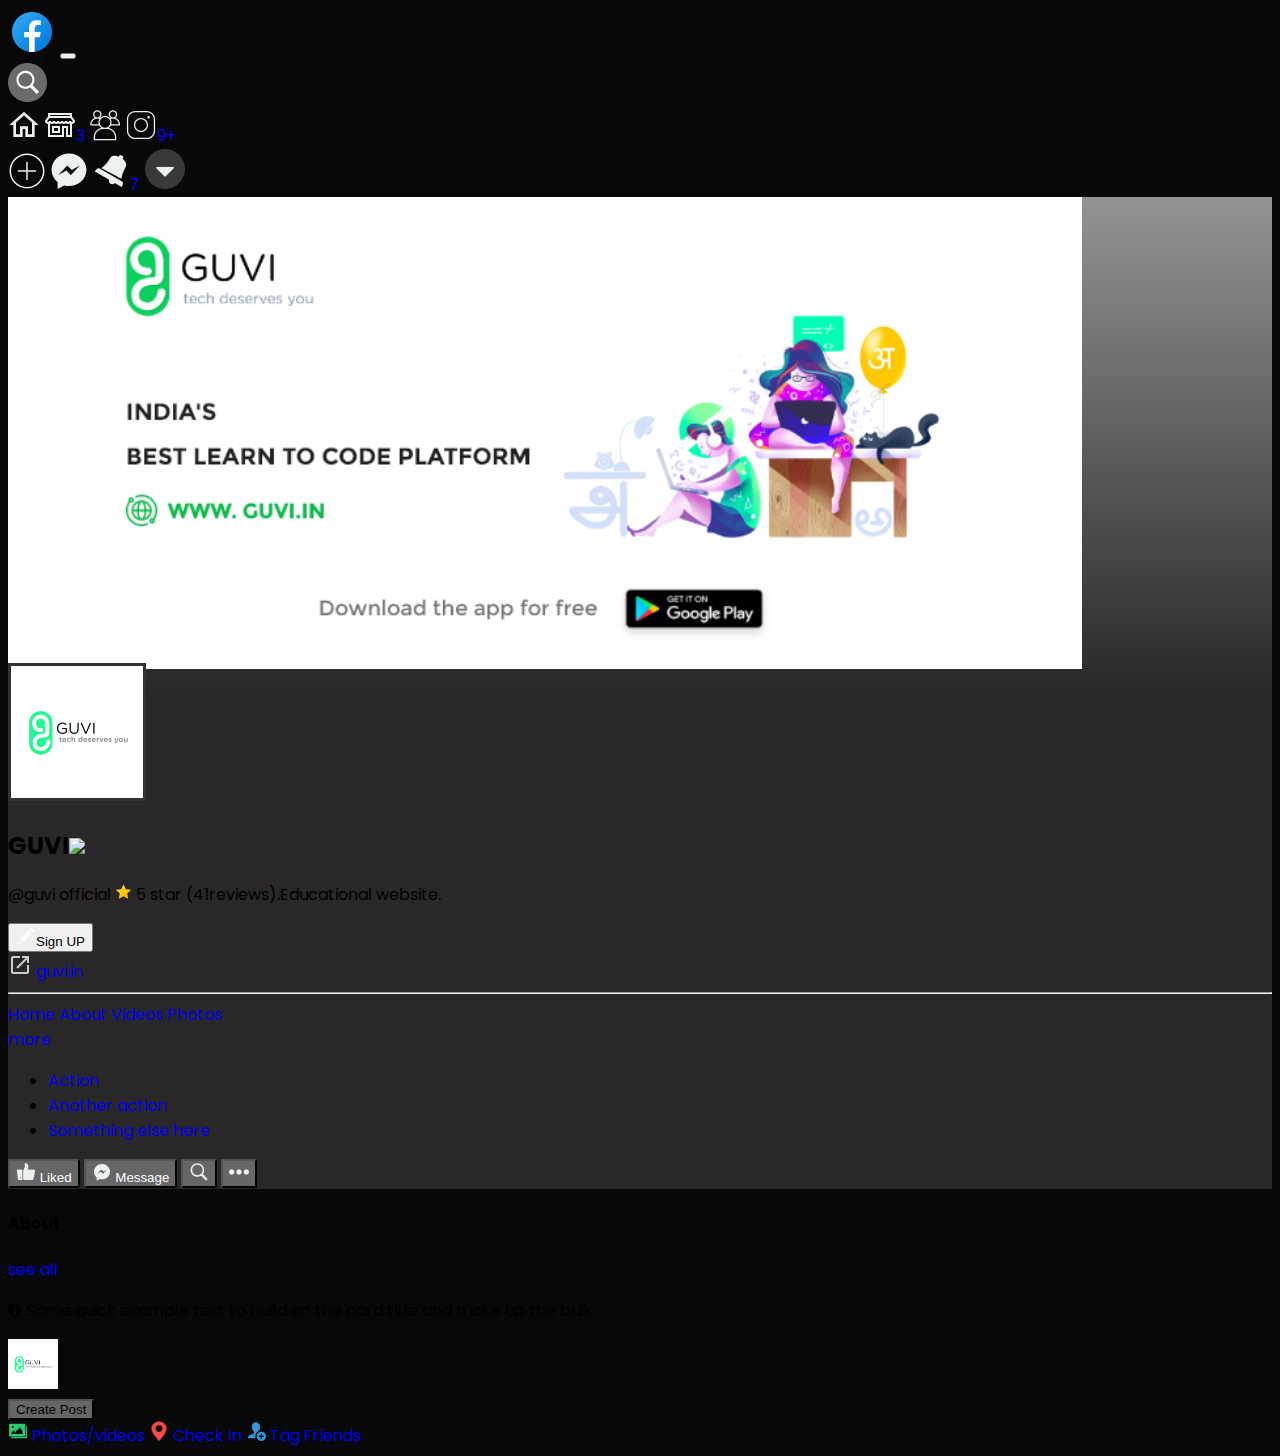
==== commit 37d6eca5: "edited" ====
--- a/index.html
+++ b/index.html
@@ -51,22 +51,22 @@
       <div class="container">
             <div class="row d-flex justify-content-center">
                 <div class="text-center">
-                <img class="img-fluid rounded-bottom" src="./Icons/guvi.png" alt="" srcset="">
+                <img class="img-fluid rounded-bottom" src="./Icons/guvi.png" width=85%  height=100% alt="" srcset="">
                  </div>
             </div>
             <div class="row d-flex justify-content-center">
-                    <div class="col-md-2 d-flex justify-content-start px-5">
+                    <div class="col-md-2 px-4">
                         <div class="log">
-                            <a href="#">  <img class="img-fluid rounded-circle img-circle" src="./Icons/logo.jpg" width="140" height="140" alt="..."></a>
+                            <a href="#">  <img class="rounded-circle img-circle" src="./Icons/logo.jpg" width="132" height="132" alt="..."></a>
                         </div>
                     </div>
-                    <div class="col-sm-4 d-flex align-items-center">
+                    <div class="col-md-5 d-flex align-items-center p-2">
                          <div class="BrandName text-light pt-4 p-0">
                              <h2>GUVI<img src="https://img.icons8.com/fluency/22/000000/verified-badge.png"/></h2>
-                             <p class="fs-6">@guvi official <img src="./Icons/star.png" alt="" srcset=""> 5 star (41reviews)...</p>
+                             <p class="fs-6">@guvi official <img src="./Icons/star.png" alt="" srcset=""> 5 star (41reviews).Educational website.</p>
                         </div>
                     </div>
-                     <div class="col-sm-3 d-flex align-items-end "> 
+                     <div class="col-md-3 d-flex align-items-end "> 
                             <div class="row">
                                 <div class="text-light d-flex justify-content-start">    
                                      <button class="btn btn-primary w-100 text-light m-2 " type="submit"><img src="./Icons/pencil.png" alt="" srcset="">Sign UP</button></div>
@@ -115,7 +115,7 @@
 
       <div class="container ms-auto">
         <div class="row d-flex justify-content-center">
-          <div class="col-md-5 p-2">
+          <div class="col-md-5 py-3">
             <div class="card bg-dark" >
               <div class="card-body">
                 <div class="row">
@@ -126,14 +126,14 @@
               </div>
             </div>
           </div>
-          <div class="col-md-7 py-2">
+          <div class="col-md-7 py-3">
             <div class="card bg-dark">
               <div class="card-body">
                 <div class="row">
                   <div class="col-2 d-flex justify-content-center p-1"><img class="img-fluid rounded-circle" src="./Icons/logo.jpg"   alt="" width="50" height="50">
                   </div>
                   <div class="col d-flex justify-content-center">
-                   <button class="btn btn-info  rounded-3 w-100 text-light  m-2 btns" type="submit">Create Post</button>
+                   <button class="btn rounded-3 w-100 text-light  m-2 btns" type="submit">Create Post</button>
                   </div>
                   <div class="row py-1">
                     <div class="col d-flex justify-content-evenly m-0 p-0">
--- a/style.css
+++ b/style.css
@@ -5,7 +5,7 @@
   font-family: 'Poppins', sans-serif;
 }
 .log {
-    margin : -13px;
+    margin-top : -13px;
   }
   .img-circle{
     border-style: solid;
@@ -30,4 +30,7 @@
   background-color: #1329ec; 
   color: white;
 }
+.btns{
+  background-color: #666666;
+}
 
